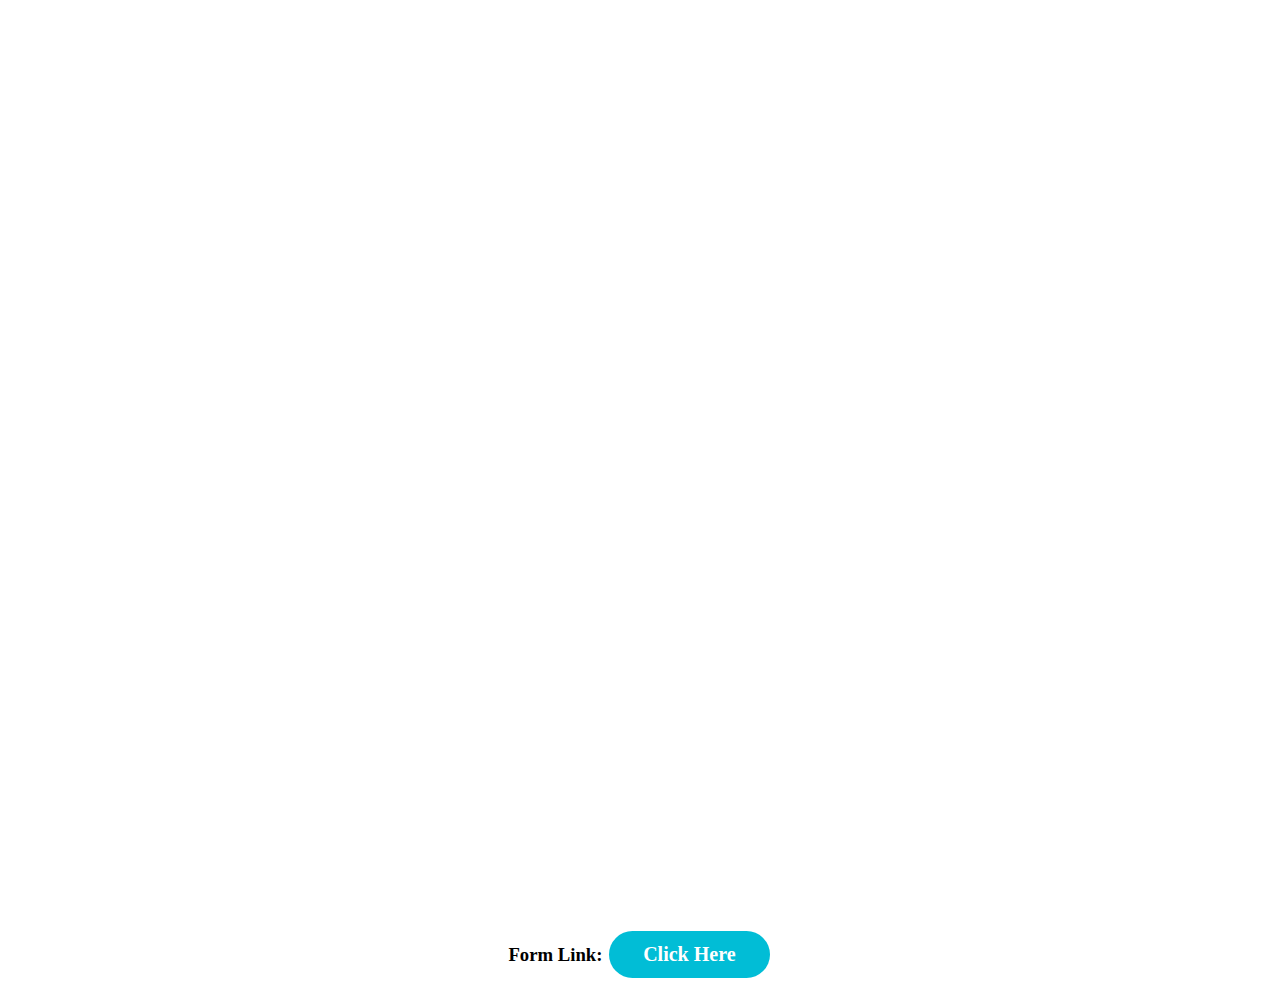
==== index.html @ da73259c "first commit" ====
<!DOCTYPE html>
<html lang="en">
  <head>
    <meta charset="UTF-8" />
    <meta http-equiv="X-UA-Compatible" content="IE=edge" />
    <meta name="viewport" content="width=device-width, initial-scale=1.0" />
    <title>Dose Booking Portal</title>
  </head>
  <body>
    <style>
      .button {
        background-color: #01bdd6;
        border: none;
        color: white;
        padding: 12px 34px;
        text-align: center;
        text-decoration: none;
        display: inline-block;
        font-size: 20px;
        margin: 4px 2px;
        cursor: pointer;
        border-radius: 50px;
      }
      .blue {
        display: flex;
        flex-direction: row;
        justify-content: center;
      }
    </style>
    <div
      class="calendly-inline-widget"
      data-url="https://calendly.com/dose-booking/demo?hide_gdpr_banner=1"
      style="min-width: 100%; height: 100vh"
    ></div>
    <div class="blue">
      <h3>Form Link: <a href="second.html" class="button">Click Here</a></h3>
    </div>
    <script
      type="text/javascript"
      src="https://assets.calendly.com/assets/external/widget.js"
      async
    ></script>
  </body>
</html>
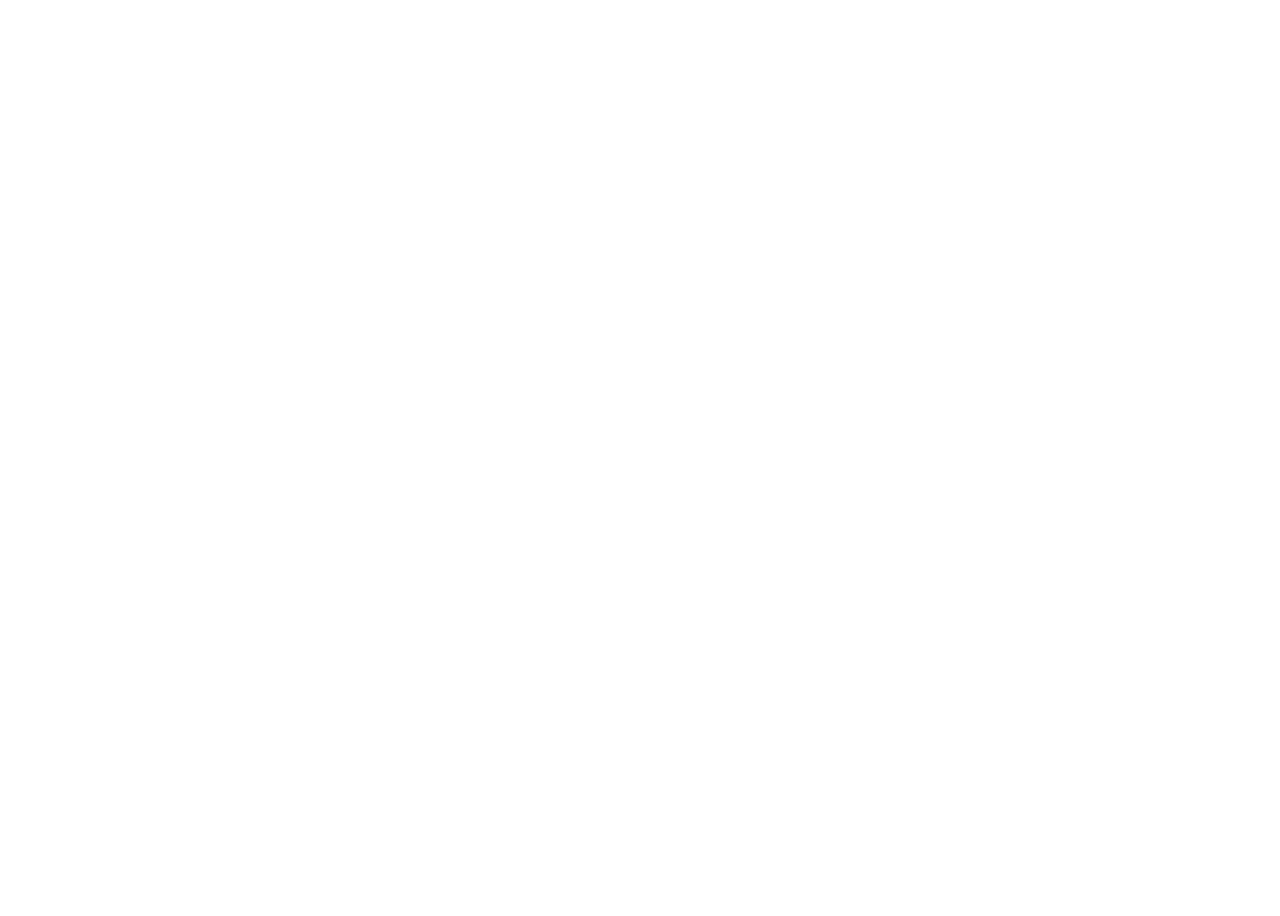
==== commit edf27554: "Update index.html" ====
--- a/index.html
+++ b/index.html
@@ -7,34 +7,13 @@
     <title>Dose Booking Portal</title>
   </head>
   <body>
-    <style>
-      .button {
-        background-color: #01bdd6;
-        border: none;
-        color: white;
-        padding: 12px 34px;
-        text-align: center;
-        text-decoration: none;
-        display: inline-block;
-        font-size: 20px;
-        margin: 4px 2px;
-        cursor: pointer;
-        border-radius: 50px;
-      }
-      .blue {
-        display: flex;
-        flex-direction: row;
-        justify-content: center;
-      }
-    </style>
+    
     <div
       class="calendly-inline-widget"
       data-url="https://calendly.com/dose-booking/demo?hide_gdpr_banner=1"
       style="min-width: 100%; height: 100vh"
     ></div>
-    <div class="blue">
-      <h3>Form Link: <a href="second.html" class="button">Click Here</a></h3>
-    </div>
+  
     <script
       type="text/javascript"
       src="https://assets.calendly.com/assets/external/widget.js"
